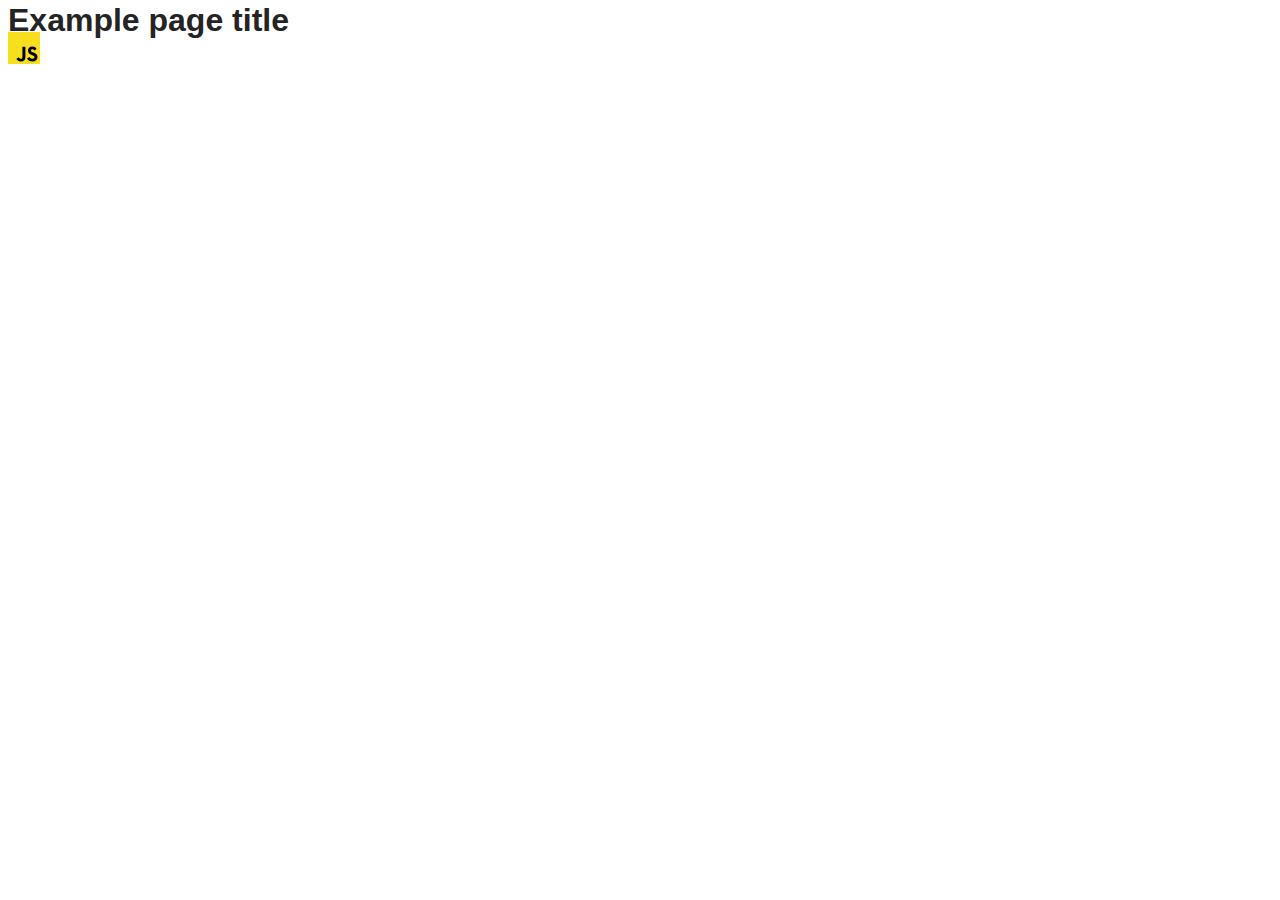
==== src/index.html @ 9d22549c "Initial commit" ====
<!DOCTYPE html>
<html lang="en">
  <head>
    <meta charset="UTF-8" />
    <link rel="icon" type="image/svg+xml" href="/favicon.svg" />
    <meta name="viewport" content="width=device-width, initial-scale=1.0" />
    <title>Vanilla App Template</title>
    <link rel="stylesheet" href="./css/styles.css" />
  </head>
  <body>
    <load ="partials/header.html" />

    <section>
      <h1>Example page title</h1>
      <!-- Path to images as from index.html file -->
      <img src="./img/javascript.svg" alt="" />
    </section>

    <!-- Loads the specified .html file -->
    <load ="partials/vite-promo.html" />

    <script type="module" src="./main.js"></script>
  </body>
</html>
---- src/css/styles.css ----
/**
  |============================
  | include css partials with
  | default @import url()
  |============================
*/
@import url('./reset.css');
@import url('./vite-promo.css');
@import url('./header.css');

:root {
  font-family: Inter, Avenir, Helvetica, Arial, sans-serif;
  font-size: 16px;
  line-height: 24px;
  font-weight: 400;

  color: #242424;
  background-color: rgba(255, 255, 255, 0.87);

  font-synthesis: none;
  text-rendering: optimizeLegibility;
  -webkit-font-smoothing: antialiased;
  -moz-osx-font-smoothing: grayscale;
  -webkit-text-size-adjust: 100%;
}
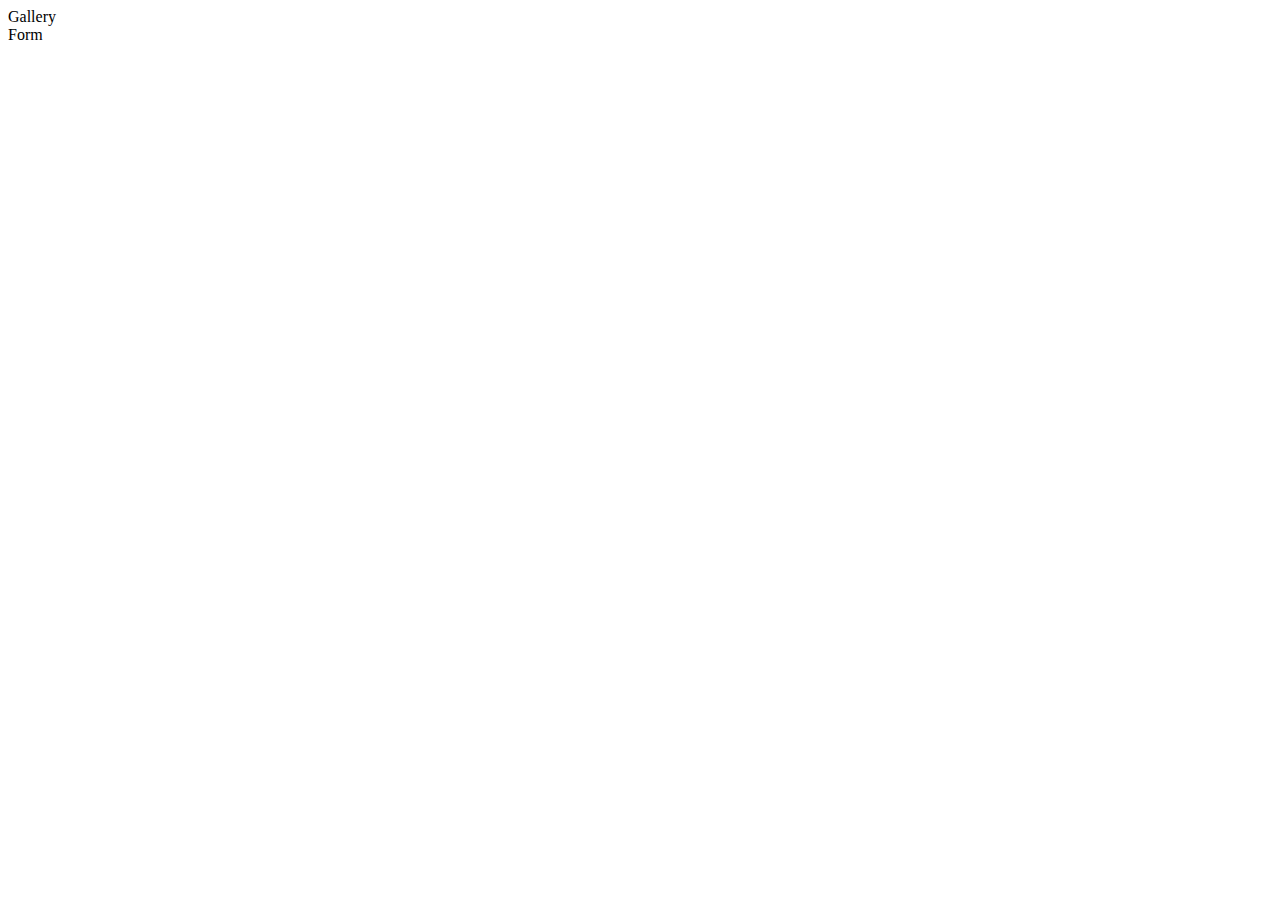
==== commit f3d48ecf: "init" ====
--- a/src/index.html
+++ b/src/index.html
@@ -4,20 +4,20 @@
     <meta charset="UTF-8" />
     <link rel="icon" type="image/svg+xml" href="/favicon.svg" />
     <meta name="viewport" content="width=device-width, initial-scale=1.0" />
-    <title>Vanilla App Template</title>
+    <title>Goit-js-hw-09</title>
     <link rel="stylesheet" href="./css/styles.css" />
   </head>
   <body>
-    <load ="partials/header.html" />
-
-    <section>
-      <h1>Example page title</h1>
-      <!-- Path to images as from index.html file -->
-      <img src="./img/javascript.svg" alt="" />
-    </section>
-
-    <!-- Loads the specified .html file -->
-    <load ="partials/vite-promo.html" />
+    <nav class="nav">
+      <ul class="nav-list">
+        <li class="nav-item">
+          <a href="./1-gallery.html" class="nav-link">Gallery</a>
+        </li>
+        <li class="nav-item">
+          <a href="./2-form.html" class="nav-link">Form</a>
+        </li>
+      </ul>
+    </nav>
 
     <script type="module" src="./main.js"></script>
   </body>
--- a/src/css/styles.css
+++ b/src/css/styles.css
@@ -5,21 +5,5 @@
   |============================
 */
 @import url('./reset.css');
-@import url('./vite-promo.css');
-@import url('./header.css');
-
-:root {
-  font-family: Inter, Avenir, Helvetica, Arial, sans-serif;
-  font-size: 16px;
-  line-height: 24px;
-  font-weight: 400;
-
-  color: #242424;
-  background-color: rgba(255, 255, 255, 0.87);
-
-  font-synthesis: none;
-  text-rendering: optimizeLegibility;
-  -webkit-font-smoothing: antialiased;
-  -moz-osx-font-smoothing: grayscale;
-  -webkit-text-size-adjust: 100%;
-}
+@import url('./1-gallery.css');
+@import url('./2-form.css');
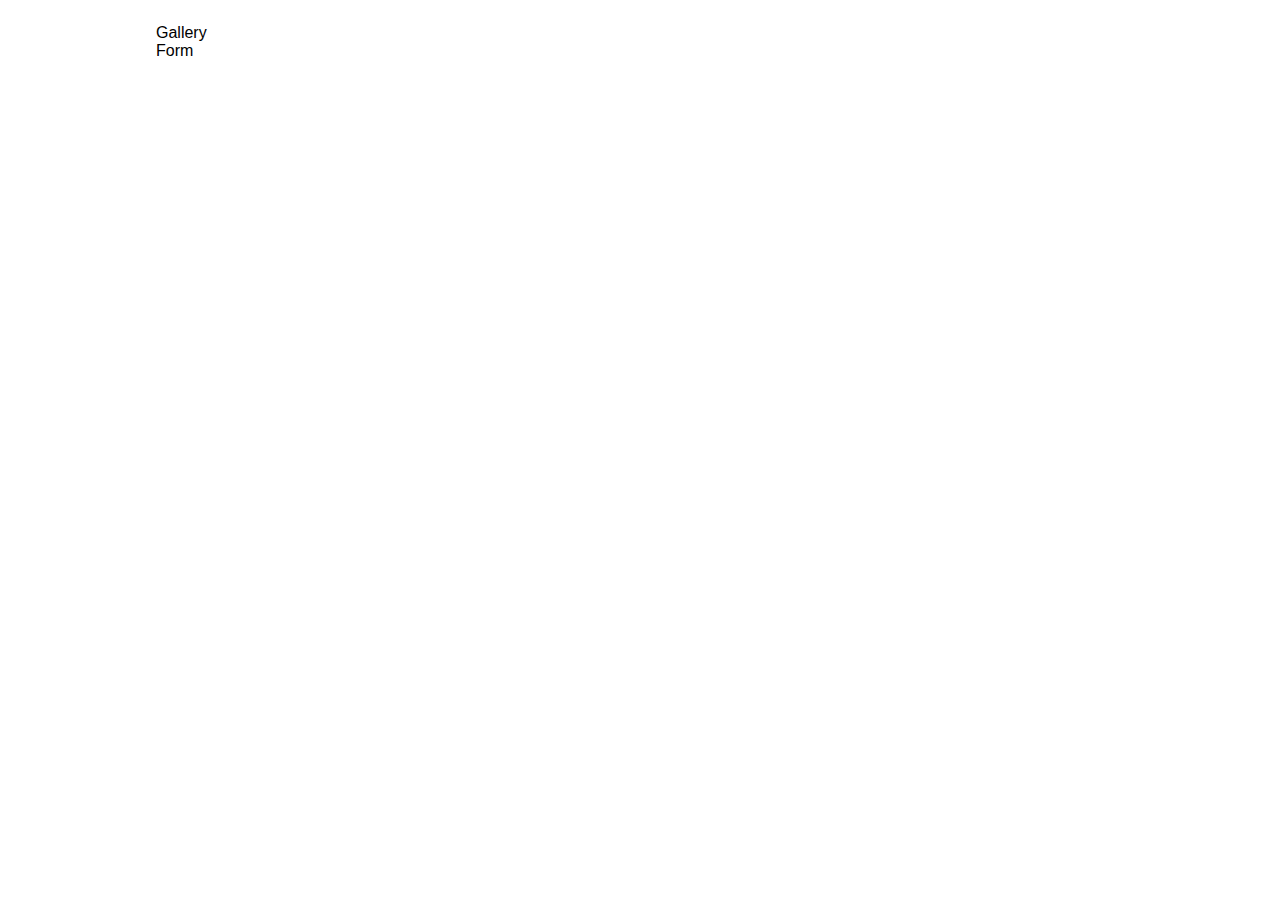
==== commit b3f239e1: "solved task2" ====
--- a/src/index.html
+++ b/src/index.html
@@ -18,7 +18,5 @@
         </li>
       </ul>
     </nav>
-
-    <script type="module" src="./main.js"></script>
   </body>
 </html>
